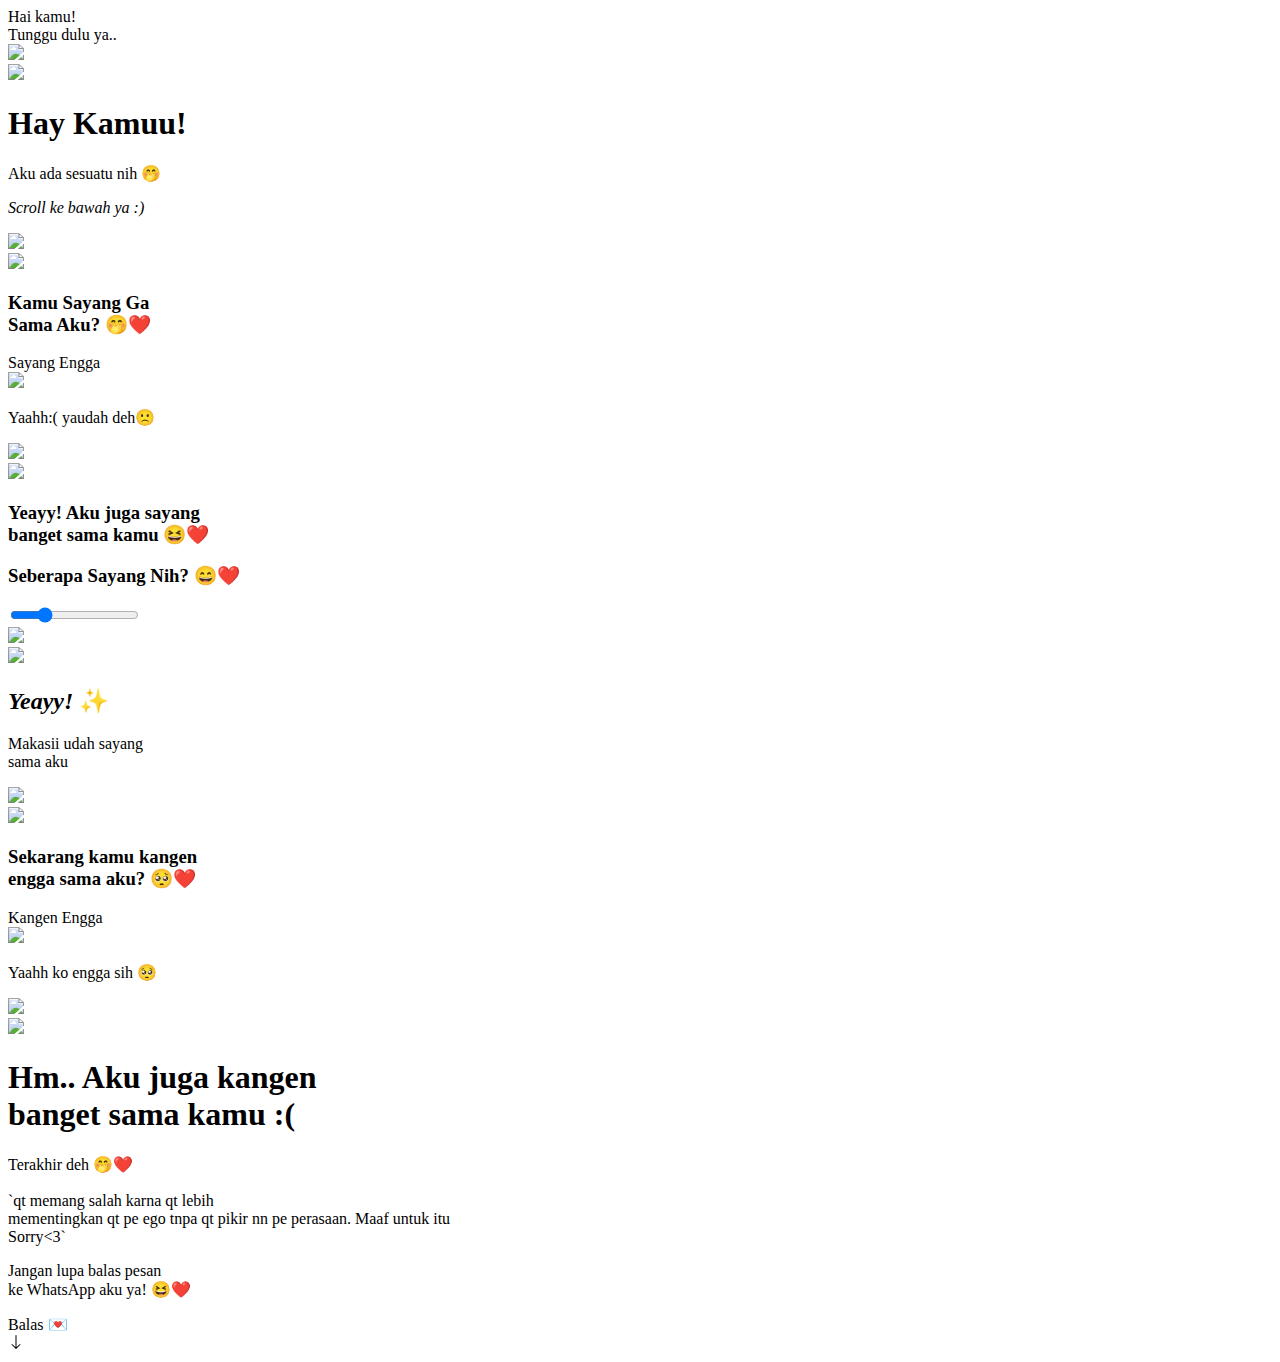
==== bukabentarya.html @ cfba477e "commit pertama" ====
<!DOCTYPE html>
<html>
<meta charset='UTF-8'/><meta content='width=device-width, initial-scale=1, user-scalable=1, minimum-scale=1, maximum-scale=5' name='viewport'/><meta content='IE=edge' http-equiv='X-UA-Compatible'/>

  <link rel="icon" type="image/svg+xml" href="https://feeldreams.github.io/main-icon.png"> 
  <link rel="apple-touch-icon" href="https://feeldreams.github.io/main-icon.png">
  
  <link rel="preconnect" href="https://fonts.googleapis.com">
  <link rel="preconnect" href="https://fonts.gstatic.com" crossorigin>
  <link href="https://fonts.googleapis.com/css2?family=Quicksand:wght@400;700&display=swap" rel="stylesheet">
  <link href="https://fonts.googleapis.com/css2?family=Caveat&display=swap" rel="stylesheet">
  <link href="https://fonts.googleapis.com/css2?family=Nunito+Sans:wght@400;700&display=swap" rel="stylesheet">
  
  <script src="https://cdn.jsdelivr.net/npm/sweetalert2@11.0.19/dist/sweetalert2.all.min.js"></script>
  <script src="https://kit.fontawesome.com/4f3ce16e3e.js" crossorigin="anonymous"></script>
  <script src="https://unpkg.com/typeit@8.7.0/dist/index.umd.js"></script><link rel="stylesheet" href="https://htmlku.com/bukabentarya/style.css">
  <script src="https://unpkg.com/scrollreveal"></script>
  
<head>
<title>Pesan HTML buat Kamu Nih! <3</title>
  <meta name="description" content="Buka bentar yaa.. HTML feeldream.id">
  <meta name="keywords" content="HTML, Bucin, Feeldream">
  <meta name="author" content="Feeldream">
  <!-- 
  Made with love by Rayys!
  
     Blog: feeldream.id
     Instagram: @rayyarrr
     TikTok: @feelthisray
     
  Thanks to all <3
  -->
</head>
<body>
	
   <div class="overlay">
     <div class="loading-message">Hai kamu!<br>Tunggu dulu ya..</div>
   </div>

   <audio src="https://feeldreams.github.io/audio/melody.mp3" id="linkmp3" class="sembunyi"></audio>
   
   <section class="first">
       <div class="wp"><img src="https://feeldreams.github.io/maukahkamu/prem.jpg"/></div>
       <img id="first_stiker" class="stiker fade-in" src="https://feeldreams.github.io/bunga.gif"/>
       <h1 class="title">Hay Kamuu!</h1>
       <p class="flip">Aku ada sesuatu nih 🤭</p>
       <p class="slide-up"><i>Scroll ke bawah ya :)</i></p>
  </section>
  
  <section>
      <div class="wp"><img src="https://feeldreams.github.io/maukahkamu/wptujuh.jpg"/></div>
      <img class="stiker fade-in" src="https://feeldreams.github.io/pusn.gif"/>
      <h3 class="title">Kamu Sayang Ga<br>Sama Aku? 🤭❤️</h3>
      <div id="Tombol">
       <a id="By" onClick="fungsimau()">Sayang</a>
       <a id="Bn" onClick="fungsigamau()">Engga</a>
     </div>
     <!-- Pesan Ditolak -->
     <div class="sembunyi">
       <img id="stikerditolak" src="https://feeldreams.github.io/ywdh.gif"/>
       <p id="kataditolak">Yaahh:( yaudah deh🙁</p>
     </div>
  </section>
  
  <section>
  	<div class="wp"><img src="https://feeldreams.github.io/maukahkamu/wptiga.jpg"/></div>
      <img class="stiker fade-in" src="https://feeldreams.github.io/cilukba.gif"/>
      <h3 id="textsec3" class="anm title">Yeayy! Aku juga sayang<br>banget sama kamu 😆❤️</h3>
      <h3 id="textsec3b" class="anm">Seberapa Sayang Nih? 😄❤️</h3>
      <div class="kolomrange">
       	<div class="inirange">
           <input type="range" min="1" max="100" value="25"/>
           </div>
           <div class="inivalue"></div>
       </div>
  </section>
  
  <section>
  	<div class="wp"><img src="https://feeldreams.github.io/maukahkamu/wpempat.jpg"/></div>
      <img class="stiker fade-in" src="https://feeldreams.github.io/bwa2.gif"/>
      <h2 class="title"><i>Yeayy!</i> ✨</h2>
      <p id="teksnimasi">Makasii udah sayang<br>sama aku </p>
  </section>
  
  <section>
      <div class="wp"><img src="https://feeldreams.github.io/maukahkamu/wplapan.jpg"/></div>
      <img class="stiker fade-in" src="https://feeldreams.github.io/smprt.gif"/>
      <h3 class="title">Sekarang kamu kangen<br>engga sama aku? 🥺❤️</h3>
      <div id="Tombol2">
       <a id="By2" onClick="fungsimau2()">Kangen</a>
       <a id="Bn2" onClick="fungsigamau2()">Engga</a>
      </div>
      <!-- Pesan Ditolak -->
      <div class="sembunyi">
        <img id="stikerditolak2" src="https://feeldreams.github.io/ywdh.gif"/>
        <p id="kataditolak2">Yaahh ko engga sih 🥺</p>
      </div>
  </section>
  
  <section id="iniakhir">
  	<div class="wp"><img src="https://feeldreams.github.io/maukahkamu/wplima.jpg"/></div>
      <img id="stikerakhir" class="stiker stakhir fade-in" src="https://feeldreams.github.io/g5.gif"/>
      <img id="stikerakhir2" class="stakhir" style="display:none" src="https://feeldreams.github.io/emawh.gif"/>
      <h1 id="judulakhir">Hm.. Aku juga kangen<br>banget sama kamu :(</h1>
      <p id="kalimatakhir">Terakhir deh 🤭❤️<br><br>`qt memang salah karna qt lebih<br>mementingkan qt pe ego tnpa qt pikir nn pe perasaan. Maaf untuk itu<br>Sorry<3`</p>
      <p id="palingakhir">Jangan lupa balas pesan<br>ke WhatsApp aku ya! 😆❤️</p>
      <div id="TombolWA">
       <a onClick="menuju()">Balas 💌</a>
     </div>
  </section>
  
  <div id="initom" class="menu">
  <a class='tombol' onclick="tes()">
    <svg xmlns="http://www.w3.org/2000/svg" width="16" height="16" fill="currentColor" class="bi bi-arrow-down" viewBox="0 0 16 16"> <path fill-rule="evenodd" d="M8 1a.5.5 0 0 1 .5.5v11.793l3.146-3.147a.5.5 0 0 1 .708.708l-4 4a.5.5 0 0 1-.708 0l-4-4a.5.5 0 0 1 .708-.708L7.5 13.293V1.5A.5.5 0 0 1 8 1z"/> </svg>
  </a>
  </div>

<script>
teksjudulakhir2 = "I Love You ✨";
pesanWA = "Iya aku sayang kamu "; // Misal 100%!

////////
  
const body = document.querySelector("body"); const swalst = Swal.mixin({timer: 2777, allowOutsideClick: false, showConfirmButton: false, timerProgressBar: true, imageHeight: 90,}); initom.style="opacity:0;bottom:0;transition:none"; audio = new Audio('' + linkmp3.src); function berjatuhan() {const heart = document.createElement("div"); heart.className = "fas fa-heart"; heart.style.left = (Math.random() * 90)+"vw"; heart.style.animationDuration = (Math.random()*3)+2+"s"; body.appendChild(heart);} setInterval(function name(params) {var heartArr = document.querySelectorAll(".fa-heart"); if (heartArr.length > 100) {heartArr[0].remove()}},100);
</script>
<script src="https://htmlku.com/bukabentarya/script.js"></script>
</body>
</html>
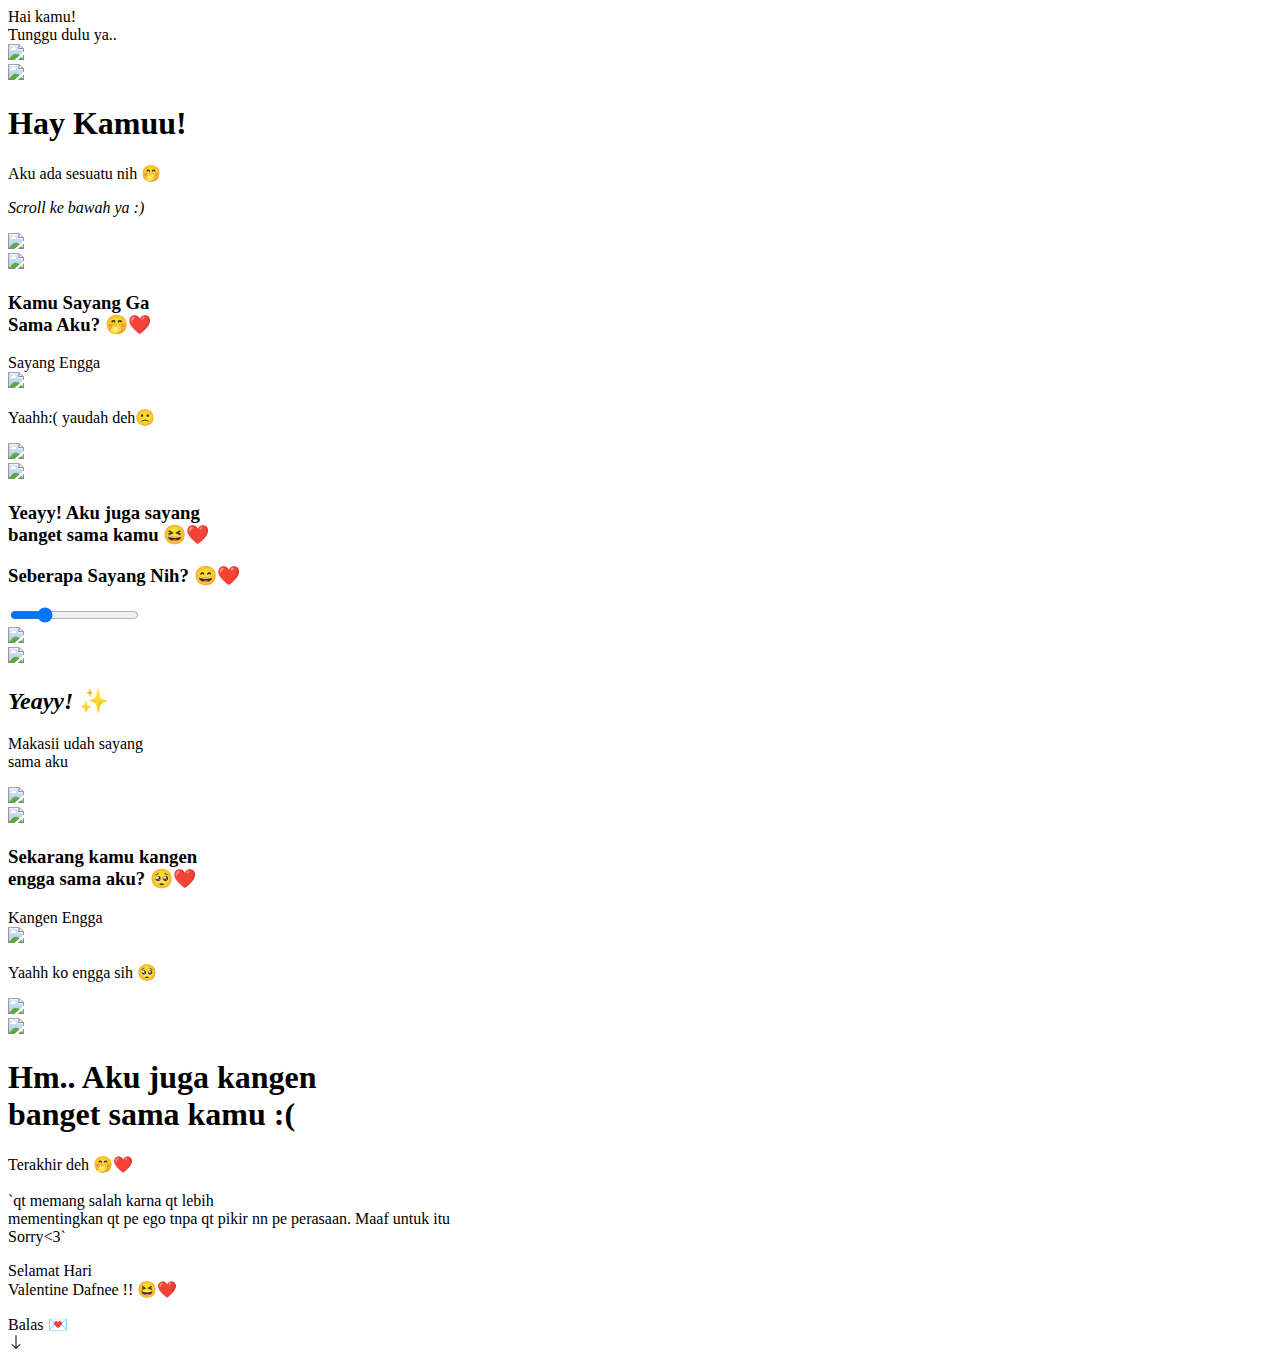
==== commit 94a41f11: "memperbaharui html" ====
--- a/bukabentarya.html
+++ b/bukabentarya.html
@@ -103,7 +103,7 @@
       <img id="stikerakhir2" class="stakhir" style="display:none" src="https://feeldreams.github.io/emawh.gif"/>
       <h1 id="judulakhir">Hm.. Aku juga kangen<br>banget sama kamu :(</h1>
       <p id="kalimatakhir">Terakhir deh 🤭❤️<br><br>`qt memang salah karna qt lebih<br>mementingkan qt pe ego tnpa qt pikir nn pe perasaan. Maaf untuk itu<br>Sorry<3`</p>
-      <p id="palingakhir">Jangan lupa balas pesan<br>ke WhatsApp aku ya! 😆❤️</p>
+      <p id="palingakhir">Selamat Hari<br>Valentine Dafnee !! 😆❤️</p>
       <div id="TombolWA">
        <a onClick="menuju()">Balas 💌</a>
      </div>
@@ -115,14 +115,7 @@
   </a>
   </div>
 
-<script>
-teksjudulakhir2 = "I Love You ✨";
-pesanWA = "Iya aku sayang kamu "; // Misal 100%!
-
-////////
-  
-const body = document.querySelector("body"); const swalst = Swal.mixin({timer: 2777, allowOutsideClick: false, showConfirmButton: false, timerProgressBar: true, imageHeight: 90,}); initom.style="opacity:0;bottom:0;transition:none"; audio = new Audio('' + linkmp3.src); function berjatuhan() {const heart = document.createElement("div"); heart.className = "fas fa-heart"; heart.style.left = (Math.random() * 90)+"vw"; heart.style.animationDuration = (Math.random()*3)+2+"s"; body.appendChild(heart);} setInterval(function name(params) {var heartArr = document.querySelectorAll(".fa-heart"); if (heartArr.length > 100) {heartArr[0].remove()}},100);
-</script>
+<script src="script.js"></script>
 <script src="https://htmlku.com/bukabentarya/script.js"></script>
 </body>
 </html>